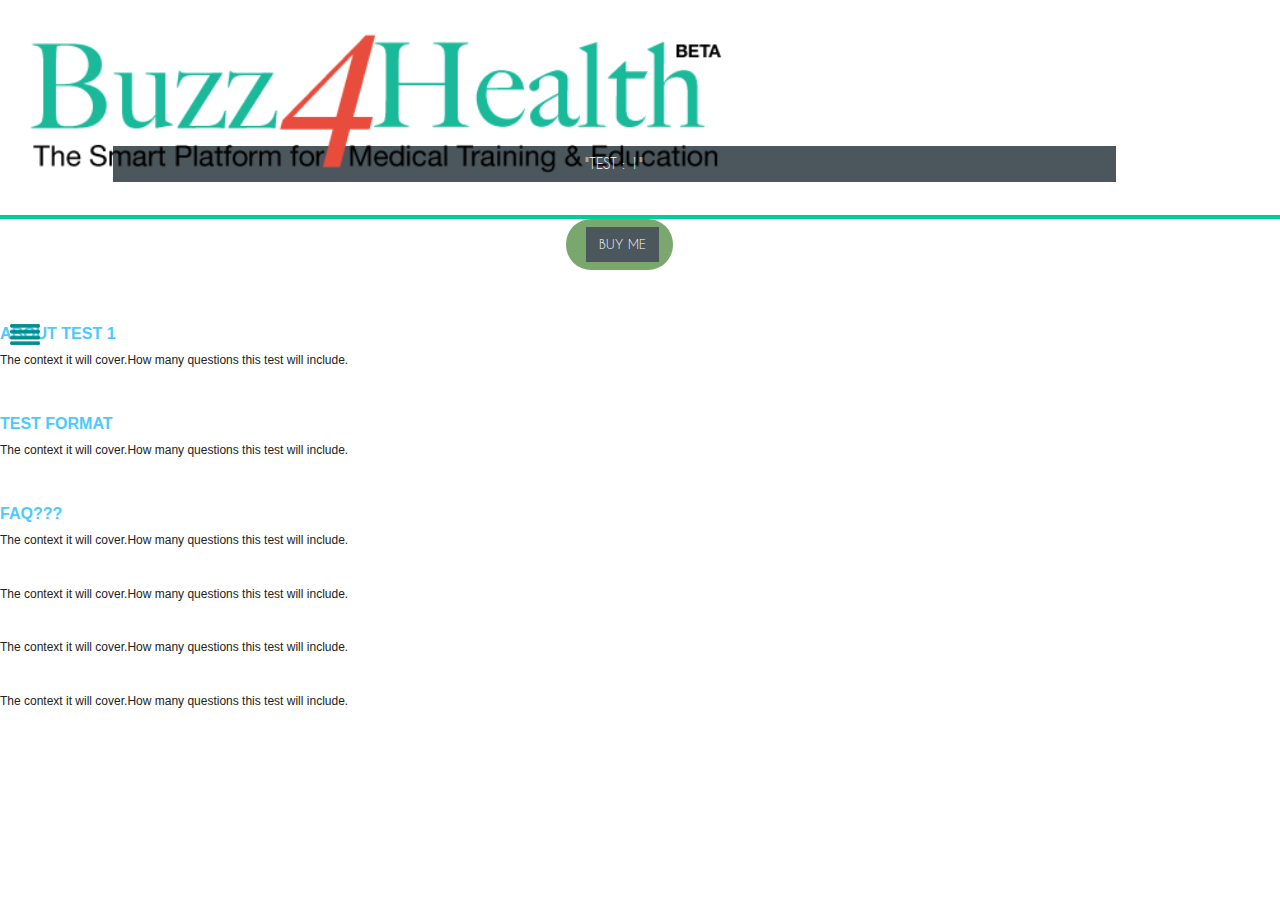
==== single.html @ 5ed8aeff "buzz4health" ====
<!DOCTYPE HTML>
<html>
<head>
<title>Buzz4Health</title>
<link href="css/style.css" rel="stylesheet" type="text/css" media="all" />
<script src="js/jquery-1.9.1.min.js"></script>
<link rel="stylesheet" href="style/demo.css">

	
</head>
<body style="background-color:#ffffff !important">

<img src="images/buzz-logo.png" width="60%">
<hr style="height:4px; background-color:#0C9; border-style:none; width:100%;">
<div style="width:96%;">
<div style="float:left; margin-left:10px;margin-top:18.5%">
<ul style="list-style-type:none; padding:0; margin:0; position:absolute; z-index:1000000">
<li id="mainmenu"><img src="images/nav_icon.png">
<ul id="menu" style="list-style-type:none; padding:0; display:none; border-style:groove; border-radius:5px; height:auto;; background-color:#fff;">
<li onclick="home()" style="font-size:18px; "><img src="images/a.png" width="20%" height="20%" style=" vertical-align:middle;"><a href="#" style="text-decoration:none; vertical-align:middle;">Home</a></li>
<li onclick="edit()" style="font-size:18px; "><hr><img src="images/b.jpg" width="20%" height="20%" style=" vertical-align:middle;"><a href="#" style="text-decoration:none; vertical-align:middle;">Edit Profile</a></li>
<li onclick="test()" style="font-size:18px; "><hr><img src="images/c.png" width="20%" height="20%" style=" vertical-align:middle;"><a href="#" style="text-decoration:none; vertical-align:middle;">Test Paper</a></li>
<li style="font-size:18px;"><hr><img src="images/d.png" width="20%" height="20%" style=" vertical-align:middle;"><a href="#" style="text-decoration:none; vertical-align:middle;">My Stats</a></li>
<li onclick="logout()" style="font-size:18px;"><hr><img src="images/e.png" width="20%" height="20%" style=" vertical-align:middle;"><a href="#" style="text-decoration:none; vertical-align:middle;">Log Out</a></li>
</ul>
</li>
</ul>
</div>
<script>
function test() {
    window.location.href = "index1.html";
}

</script>
<script>
function logout()
{
//window.localStorage.remove();
window.localStorage. clear() ;
window.location.href = "index.html";
}
</script>
<script>
function edit(){
window.location.href="edit.html";
}
</script>
<script>
function home(){
window.location.href="profile.html";
}
</script>
<script type="text/javascript">
   $(document).ready(function(){
  $("#mainmenu").click(function(){
    $("#menu").toggle();
  });
});
</script>

	
  <div class="wrap"> 
	<div >
         <div class="header-bottom" id="home" style="margin-top:-10%">
		   <h1>"Test : 1"</h1>
		   <button style="margin-top:3%"><a href="test.html"><h1>Buy Me</h1></a></button>
		 </div>
		 
		 <div class="comment">
		  		        	<h2>About Test 1</h2>
							<p>The context it will cover.How many questions this test will include.</p><br><br>
							</div>
							
							<div class="comment">
		  		        	<h2>Test Format</h2>
							<p>The context it will cover.How many questions this test will include.</p><br><br>
							</div>
							
							<div class="comment">
		  		        	<h2>FAQ???</h2>
							<p>The context it will cover.How many questions this test will include.</p><br>
							<p>The context it will cover.How many questions this test will include.</p><br>
							<p>The context it will cover.How many questions this test will include.</p><br>
							<p>The context it will cover.How many questions this test will include.</p><br>
							
							</div>
							
	</div>
 </div>
</body>
</html>
---- css/style.css ----
/*
Author: W3layout
Author URL: http://w3layouts.com
License: Creative Commons Attribution 3.0 Unported
License URL: http://creativecommons.org/licenses/by/3.0/
*/
/* reset */
html,body,div,span,applet,object,iframe,h1,h2,h3,h4,h5,h6,p,blockquote,pre,a,abbr,acronym,address,big,cite,code,del,dfn,em,img,ins,kbd,q,s,samp,small,strike,strong,sub,sup,tt,var,b,u,i,dl,dt,dd,ol,nav ul,nav li,fieldset,form,label,legend,table,caption,tbody,tfoot,thead,tr,th,td,article,aside,canvas,details,embed,figure,figcaption,footer,header,hgroup,menu,nav,output,ruby,section,summary,time,mark,audio,video{margin:0;padding:0;border:0;font-size:100%;font:inherit;vertical-align:baseline;}
article, aside, details, figcaption, figure,footer, header, hgroup, menu, nav, section {display: block;}
ol,ul{list-style:none;margin:0;padding:0;}
blockquote,q{quotes:none;}
blockquote:before,blockquote:after,q:before,q:after{content:'';content:none;}
table{border-collapse:collapse;border-spacing:0;}
/* start editing from here */
a{text-decoration:none;}
.txt-rt{text-align:right;}/* text align right */
.txt-lt{text-align:left;}/* text align left */
.txt-center{text-align:center;}/* text align center */
.float-rt{float:right;}/* float right */
.float-lt{float:left;}/* float left */
.clear{clear:both;}/* clear float */
.pos-relative{position:relative;}/* Position Relative */
.pos-absolute{position:absolute;}/* Position Absolute */
.vertical-base{	vertical-align:baseline;}/* vertical align baseline */
.vertical-top{	vertical-align:top;}/* vertical align top */
.underline{	padding-bottom:5px;	border-bottom: 1px solid #eee; margin:0 0 20px 0;}/* Add 5px bottom padding and a underline */
nav.vertical ul li{	display:block;}/* vertical menu */
nav.horizontal ul li{	display: inline-block;}/* horizontal menu */
img{max-width:100%;}
/*end reset*/
@font-face {
     font-family: 'caviar_dreamsregular';
     src: url(../fonts/CaviarDreams-webfont.ttf) format('truetype');
}
body{
	font-family: 'Roboto', sans-serif;
	background:white;
	font-size: 100%;
}
.wrap{
	width:100%;
	margin:0 auto;
}
.header{
	width: 100%;
	background: url(../images/banner_b.jpg) no-repeat;
	-webkit-background-size: cover;
	-moz-background-size: cover;
	-o-background-size: cover;
	background-size: cover;
	background-position: center;
	background-size: 100% 100%;
}
.header-top{
	background: none;
	padding:10px 0 5px;
}
/*--menu--*/
ul#w3-unav-links li {
	background: none;
	padding: 0px;
}
#w3-mobile-options {
	position: absolute;
	right: 10px;
	overflow: hidden;
	padding: 0px;
	margin: 0px;
	top:9px;
	color: #ffffff;
}
#w3-mobile-options li {
	list-style-type: none;
	color: #ffffff;
}
#w3-mobile-options #w3-menu-trigger a {
	background: url(../images/nav_icon.png);
	margin-top: 15px;
}
#w3-mobile-options li a {
	display: block;
	color: transparent;
	width: 25px;
	height: 25px;
	cursor: pointer;
}
#w3-menu-links li a {
	color: #2C3E50;
	font-size:0.8125em;
	text-transform: uppercase;
	display: block;
	padding: 10px 0;
	-webkit-appearance: none;
}
#w3-menu-links li a:hover {
	color:#4BCAFF;
}
#w3-menu-links {
	background: none;
	padding: 0px 15px;
	display: none;
}
#w3-menu-links li {
	border-bottom:1px solid #525863;
}
.header-bottom{
	padding:50px 0;
	text-align:center;
}
.header-bottom h1{
	font-family: 'caviar_dreamsregular';
	color: #FFF;
	font-size:0.85em;
	text-transform: uppercase;
	background: #4B565D;
	padding: 10px;
	width: 80%;
	margin:0 auto;
}
/*--services--*/
.services{
	background:#4bcaff;
	padding: 20px 10px;
}
i.coffee{
	background: url(../images/img-sprite.png)no-repeat -3px -7px;
	width: 50px;
	height: 60px;
	display: inline-block;
}
i.instant{
	background: url(../images/img-sprite.png)no-repeat -73px -8px;
	width: 55px;
	height: 60px;
	display: inline-block;
}
i.advisor{
	background: url(../images/img-sprite.png)no-repeat -156px -8px;
	width: 55px;
	height: 60px;
	display: inline-block;
}
i.frame{
	background: url(../images/img-sprite.png)no-repeat -242px -8px;
	width: 55px;
	height: 60px;
	display: inline-block;
}
.m_4{
	margin-bottom:20px;
	position: relative;
}
span.bottom_line{
	width: 30px;
	display: block;
	border-bottom: 2px solid #FFF;
	position: absolute;
	bottom: -7px;
}
h3.m_3{
	color:#fff;
	font-size:1.3em;
	font-family: 'caviar_dreamsregular';
	text-transform:uppercase;
}
h3.m_1{
	color: #FFF;
	font-size: 1.1em;
	text-transform: uppercase;
	font-weight: 400;
	margin: 5px 0;
}
.top_grid{
	margin-bottom:20px;
	text-align: center;
}
.top_grid1{
	text-align:center;
}
p.m_2{
	color:#fff;
	font-size:0.8125em;
	line-height:1.5em;
}
/*--portfolio--*/
.Portfolio1{
	padding:20px 10px;
}
.portfolio_top{
	margin-bottom:20px;
}
h3.m_5 {
	color: #333;
	font-size:1.3em;
	font-family: 'caviar_dreamsregular';
	text-transform: uppercase;
}
.m_6 {
	position: relative;
}
span.portfolio_line {
	width: 40px;
	display: block;
	border-bottom: 2px solid #515F67;
	position: absolute;
	bottom: -3px;
}
.portfolio_left{
	margin-bottom: 20px;
}
#filters {
	padding: 0;
	list-style: none;
}
	#filters li {
		display: -webkit-inline-box;
	}
	#filters li span {
		display: block;
		padding: 3px 5px;
		text-decoration: none;
		color: #666;
		cursor: pointer;
		font-size: 13px;
		text-transform: uppercase;
		font-weight: 500;
	}
	#filters li span.active {
		border:2px solid #00B3FD;
		color:#00B3FD;
	}
 	#portfoliolist .portfolio {
		-webkit-box-sizing: border-box;
		-moz-box-sizing: border-box;
		-o-box-sizing: border-box;
		width:48%;
		display:none;
		float:left;
		overflow:hidden;
		margin: 0 2% 2% 0;
	}	
	.portfolio-wrapper {
		overflow:hidden;
		position: relative !important;
		cursor:pointer;
	}
	.portfolio img {
		max-width:100%;
		/*--position: relative;--*/
		transition: all 300ms!important;
		-webkit-transition: all 300ms!important;
		-moz-transition: all 300ms!important;
		display: block;
	}
	.portfolio .label {
		position: absolute;
		width: 100%;
		height:40px;
		bottom:-40px;
	}
	.portfolio .label-bg {
			background: #22B4B8;
			width: 100%;
			height:100%;
			position: absolute;
			top:0;
			left:0;
		}
		.portfolio .label-text {
			color:#fff;
			position: relative;
			z-index:500;
			padding:5px 8px;
		}
			.portfolio .text-category {
				display:block;
				font-size:9px;
				font-size: 12px;
				text-transform:uppercase;
			}
/*	Strip
/*-----------------------------------------------------------------------------------*/
.b-link-stripe{
	position:relative;
	display:inline-block;
	vertical-align:top;
	font-weight: 300;
	overflow:hidden;
}
.b-link-stripe .b-wrapper{
	position:absolute;
	width:100%;
	height:100%;
	top:0;
	left:0;
	text-align:center;
	color:#ffffff;
	overflow:hidden;
}
.b-link-stripe .b-line{
	position:absolute;
	top:0;
	bottom:0;
	width:20%;
	background:rgba(75, 202, 255, 0.85);
	transition:all 0.5s linear;
	-moz-transition:all 0.5s linear;
	-ms-transition:all 0.5s linear;
	-o-transition:all 0.5s linear;
	-webkit-transition:all 0.5s linear;
	opacity:0;
	visibility:hidden; /* lt-ie9 */
}
/* lt-ie9 */
.b-link-stripe:hover .b-line{
	visibility:visible;
}
.b-link-stripe .b-line1{
	left:0;
}
.b-link-stripe .b-line2{
	left:20%;
	transition-delay:0.1s !important;
	-moz-transition-delay:0.1s !important;
	-ms-transition-delay:0.1s !important;
	-o-transition-delay:0.1s !important;
	-webkit-transition-delay:0.1s !important;
}
.b-link-stripe .b-line3{
	left:40%;
	transition-delay:0.2s !important;
	-moz-transition-delay:0.2s !important;
	-ms-transition-delay:0.2s !important;
	-o-transition-delay:0.2s !important;
	-webkit-transition-delay:0.2s !important;
}
.b-link-stripe .b-line4{
	left:60%;
	transition-delay:0.3s !important;
	-moz-transition-delay:0.3s !important;
	-ms-transition-delay:0.3s !important;
	-o-transition-delay:0.3s !important;
	-webkit-transition-delay:0.3s !important;
}
.b-link-stripe .b-line5{
	left:80%;
	transition-delay:0.4s !important;
	-moz-transition-delay:0.4s !important;
	-ms-transition-delay:0.4s !important;
	-o-transition-delay:0.4s !important;
	-webkit-transition-delay:0.4s !important;
}
.b-link-stripe:hover .b-line{
	opacity:1;
}
/*-----------------------------------------------------------------------------------*/
/*	Animation effects
/*-----------------------------------------------------------------------------------*/
.b-animate-go{
	text-decoration:none;
}
.b-animate{
	transition: all 0.5s;
	-moz-transition: all 0.5s;
	-ms-transition: all 0.5s;
	-o-transition: all 0.5s;
	-webkit-transition: all 0.5s;
	visibility: hidden;
	font-size:1.1em;
	font-weight:700;
}
.b-animate img{
	margin-top:32%;
	display: -webkit-inline-box;
}
/* lt-ie9 */
.b-animate-go:hover .b-animate{
	visibility:visible;
}
.b-from-left{
	position:relative;
	left:-100%;
}
.b-animate-go:hover .b-from-left{
	left:0;
}
h3.m_4{
	float:left;
}
/*--default--*/
.default{
	background:#515f67;
	padding:20px 10px;
}
p.m_7{
	color: #FFF;
	font-size:14px;
	line-height: 1.5em;
	margin:10px 0 20px;
}
h3.m_21 {
	color: #FFF;
	font-size:1.3em;
	font-family: 'caviar_dreamsregular';
	text-transform: uppercase;
}
.m_22 {
	position: relative;
	margin-bottom:20px;
}
.m_8 {
	position: relative;
	margin-bottom: 10%;
}
span.default_line {
	width: 30px;
	display: block;
	border-bottom: 2px solid #FFF;
	position: absolute;
	bottom: -6px;
}
.button{
	margin-bottom:20px;
}
.button a {
	color:#29353C;
	font-size:0.85em;
	text-transform: uppercase;
	font-weight:bold;
	text-decoration: none;
	cursor: pointer;
	padding:8px 20px;
	display: inline-block;
	outline: none;
	-webkit-transition: all 0.3s;
	-moz-transition: all 0.3s;
	transition: all 0.3s;
	border:2px solid #29353C;
	-webkit-appearance: none;
}
.button a:hover {
	background:#fff;
	border:2px solid #fff;
	color:#00B3FD;
}
/*--twitter--*/
.twitter{
	background:#4bcaff;
	padding:20px 10px;
}
i.icon_twitter{
	background: url(../images/img-sprite.png)no-repeat -328px -25px;
	width: 40px;
	height: 40px;
	float: right;
}
.twitter_left{
	float:left;
}
p.m_9{
	color: #FFF;
	font-size: 0.85em;
	font-weight: 300;
}
.join{
	background: url(../images/join_bg.jpg) no-repeat;
	-webkit-background-size: cover;
	-moz-background-size: cover;
	-o-background-size: cover;
	background-size: cover;
	background-position: center;
	background-size: 100% 100%;
	padding:20px 10px;
}
p.m_10 {
	color: #FFF;
	font-size: 14px;
	line-height: 1.5em;
	margin:0 0 20px;
}
ul.social{
	padding:0;
	list-style:none;
}
ul.social li{
	background: none;
	display: inline-block;
	margin-right:10px;
}
ul.social li:first-child, li:first-child {
	margin-top: 0px;
	margin-left: 0;
}
li.twt a span {
	background: url(../images/img-sprite.png)no-repeat -326px -16px;
	width: 45px;
	height: 45px;
	display: block;
	border: 2px solid #FFF;
}
li.twt a span:hover {
	background: url(../images/img-sprite.png)no-repeat -326px -16px #4BCAFF;
	border: 2px solid #00B3FD;
}
li.google a span {
	background: url(../images/img-sprite.png)no-repeat -386px -16px;
	width: 45px;
	height: 45px;
	display: block;
	border: 2px solid #FFF;
}
li.google a span:hover {
	background: url(../images/img-sprite.png)no-repeat -386px -16px #4BCAFF;
	border: 2px solid #00B3FD;
}
li.dribble a span {
	background: url(../images/img-sprite.png)no-repeat -439px -14px;
	width:45px;
	height:45px;
	display: block;
	border: 2px solid #FFF;
}
li.dribble a span:hover {
	background: url(../images/img-sprite.png)no-repeat -439px -14px #4BCAFF;
	border: 2px solid #00B3FD;
}
li.coffee a span {
	background: url(../images/img-sprite.png)no-repeat -1px -85px;
	width:45px;
	height:45px;
	display: block;
	border: 2px solid #FFF;
}
li.coffee a span:hover {
	background: url(../images/img-sprite.png)no-repeat -1px -85px #4BCAFF;
	border: 2px solid #00B3FD;
}
.testimonials{
	padding:20px 10px;
}
i.quotation{
	background: url(../images/img-sprite.png)no-repeat -81px -95px;
	width: 40px;
	height: 40px;
	float: right;
}
p.m_12{
	color:#555;
	font-size:0.85em;
	font-weight:300;
}
.portfolio_left1{
	margin-bottom: 20px;
	float:left;
}
span.m_13{
	color: #4BCAFF;
	font-size: 0.95em;
	font-weight: 500;
}
/*--contact--*/
.contact{
	background: url(../images/footer_bg.jpg) no-repeat;
	-webkit-background-size: cover;
	-moz-background-size: cover;
	-o-background-size: cover;
	background-size: cover;
	background-position: center;
	background-size: 100% 100%;
	padding:20px 10px;
}
.commentform label, .contactform_bottom label {
	display: block;
	font-size:0.85em;
	color: #fff;
	text-transform:uppercase;
	font-weight:400;
}
.commentform input[type="text"] {
	padding:8px;
	width:90%;
	color: #FFF;
	font-size: 0.85em;
	border:2px solid #fff;
	background:none;
	outline: none;
	display: block;
	font-family: 'Roboto', sans-serif;
	-webkit-appearance: none;
}
p.comment-form-author{
	margin-bottom:20px;
}
.address p {
	font-size: 0.85em;
	line-height:1.7em;
	color:#fff;
}
.address p span {
	text-decoration: underline;
	cursor: pointer;
}
.address p span:hover {
	text-decoration: none;
}
p.m_13{
	color:#fff;
	line-height:1.5em;
	font-size:0.85em;
	margin:20px 0;
}
.contactform_bottom{
	padding-top:20px;
}
.contactform_bottom textarea {
	padding:10px;
	display: block;
	width:90%;
	background:none;
	border:2px solid #fff;
	outline: none;
	color:#fff;
	font-size: 0.85em;
	font-family: 'Roboto', sans-serif;
	-webkit-appearance: none;
	resize: none;
	height:100px;
	-webkit-appearance: none;
}
.contactform_bottom input[type="submit"] {
	color: #FFF;
	font-family: 'Roboto', sans-serif;
	font-size:0.85em;
	padding: 12px 30px;
	text-transform: uppercase;
	background: #4BCAFF;
	display: inline-block;
	-webkit-transition: all 0.3s ease-out;
	-moz-transition: all 0.3s ease-out;
	-ms-transition: all 0.3s ease-out;
	-o-transition: all 0.3s ease-out;
	transition: all 0.3s ease-out;
	font-weight: 500;
	border: none;
	cursor: pointer;
	outline: none;
	margin-top: 20px;
	-webkit-appearance: none;
}
.contactform_bottom input[type="submit"]:hover {
	background:#fff;
	color:#4BCAFF;
}
.footer-bottom{
	background:#353f47;
	padding:20px 10px;
	text-align: center;
}
.copy{
	margin-top:10px;
}
.copy p{
	color:#536169;
	font-size:0.8125em;
	text-decoration:none;
	text-transform:uppercase;
}
.copy p a{
	color:#fff;
}
ul.footer-nav{
	list-style:none;
	color:#536169;
	padding:0;
}
ul.footer-nav li:first-child{
	margin-left: 0;
}
ul.footer-nav li{
	display:inline-block;
	margin:0 3px;
}
ul.footer-nav li a{
	color:#536169;
	font-size:12px;
	font-weight:500;
	text-decoration:none;
	text-transform:uppercase;
}
ul.footer-nav li a:hover{
	color:#fff;
}
#toTop {
	display: none;
	text-decoration: none;
	position: fixed;
	bottom: 10px;
	right: 10px;
	overflow: hidden;
	width:40px;
	height:40px;
	border: none;
	text-indent: 100%;
	background: url(../images/top-move.png) no-repeat right top;
}
/*--single--*/
.single{
	padding:20px 10px;
}
.desc h5 a{
	text-decoration: none;
	color:#428BCA;
	font-size:0.85em;
}
.desc h5 a:hover{
	color:#555;
}
.extra {
	color: #4D606E;
	font-size: 0.8125em;
	line-height: 1.8em;
	font-weight: 600;
	margin: 3px 0 10px;
}
.extra a {
	color: #000;
}
.single h3 {
	font-size:1em;
	color:#4BCAFF;
	font-weight: 800;
	text-transform: uppercase;
}
.reply a {
	color: #4D606E;
	font-size: 0.85em;
	font-weight: 600;
	text-transform:uppercase;
}
.reply a:hover {
	text-decoration:underline;
}
.single p{
	color:#555;
	font-size:0.8125em;
	line-height:1.5em;
	margin:10px 0;
}
.comment h2 {
	font-size:1em;
	color:#4BCAFF;
	font-weight: 800;
	text-transform: uppercase;
	margin-bottom:10px;
}
ul.comment-list{
	padding:0;
	list-style:none;
}
ul.comment-list img {
	float: left;
	width:25%;
	margin-right: 20px;
}
.comments-area {
	padding-top:20px;
}
.comments-area p {
	position: relative;
	padding: 8px 0;
	margin: 0;
}
.comments-area label {
	display: block;
	color: #999;
}
.comments-area span {
	color:#4BCAFF;
	position: absolute;
	left: 4px;
	top: 30px;
}
.comments-area input[type="text"] {
	padding:10px 20px;
	width:85%;
	color: #999;
	font-size: 13px;
	border: none;
	background: #F4F7F9;
	outline: none;
	display: block;
}
.comments-area input[type="submit"] {
	padding: 10px 15px;
	color: #FFF;
	background: #4BCAFF;
	font-size: 1em;
	font-weight: 600;
	outline: none;
	cursor: pointer;
	text-transform: uppercase;
	-webkit-transition: all 0.5s ease-in-out;
	-moz-transition: all 0.5s ease-in-out;
	-o-transition: all 0.5s ease-in-out;
	transition: all 0.5s ease-in-out;
	border: 2px solid #4BCAFF;
	font-family: 'Roboto', sans-serif;
	-webkit-appearance: none;
}
.comments-area input[type="submit"]:hover {
	background:#fff;
	color:#4BCAFF;
	border:2px solid #4BCAFF;
}
.comments-area h2 {
	font-size:1em;
	color:#4BCAFF;
	font-weight: 800;
	text-transform: uppercase;
	margin-bottom:10px;
}
.comments-area textarea {
	padding:10px 20px;
	width:85%;
	color: #999;
	font-size: 13px;
	outline: none;
	height:100px;
	display: block;
	border: none;
	background: #F1F3F6;
}
.links {
	padding: 10px 0px;
	border: 1px solid #EEE;
	border-left: none;
	border-right: none;
	margin:20px 0;
}
.links ul{
	padding:0;
}
.links ul li {
	display: inline-block;
	margin-right: 20px;
}
.links ul li a {
	color: #4D606E;
	font-size: 0.85em;
	padding-left: 10px;
}
i.blog_icon1 {
	width: 20px;
	height: 25px;
	background: url(../images/img-sprite.png)no-repeat -155px -91px;
	float: left;
}
i.blog_icon2 {
	width: 20px;
	height: 25px;
	background: url(../images/img-sprite.png)no-repeat -200px -91px;
	float: left;
}
i.blog_icon3 {
	width: 20px;
	height: 25px;
	background: url(../images/img-sprite.png)no-repeat -249px -91px;
	float: left;
}
i.blog_icon4 {
	width: 20px;
	height: 25px;
	background: url(../images/img-sprite.png)no-repeat -296px -91px;
	float: left;
}
i.blog_icon5 {
	width: 20px;
	height: 25px;
	background: url(../images/img-sprite.png)no-repeat -337px -90px;
	float: left;
}
.topcoat-search-input--large {
  line-height: 1.688rem;
  height: 1.688rem;
  font-size: 0.875rem;
  font-weight: 400;
  padding: 0 0 0 1.8rem;
  border-radius: 25px;
  background-position: 1.2rem center;
  background-size: 0.875rem;
}

.topcoat-search-input--large:disabled {
  color: #fff;
}

.topcoat-search-input--large:disabled::-webkit-input-placeholder {
  color: #fff;
}

.topcoat-search-input--large:disabled::-moz-placeholder {
  color: #fff;
}

.topcoat-search-input--large:disabled:-ms-input-placeholder {
  color: #fff;
}

.switch {
  position: relative;
  display: inline-block;
  vertical-align: top;
  -moz-box-sizing: border-box;
  box-sizing: border-box;
  background-clip: padding-box;
}

.switch__input {
  position: absolute;
  overflow: hidden;
  padding: 0;
  border: 0;
  opacity: 0.001;
  z-index: 1;
  vertical-align: top;
  outline: none;
}

.switch__toggle {
  position: relative;
  display: inline-block;
  vertical-align: top;
  -moz-box-sizing: border-box;
  box-sizing: border-box;
  background-clip: padding-box;
  padding: 0;
  margin: 0;
  font: inherit;
  color: inherit;
  background: transparent;
  border: none;
  cursor: default;
  -webkit-user-select: none;
  -moz-user-select: none;
  -ms-user-select: none;
  user-select: none;
}

.switch__toggle:before,
.switch__toggle:after {
  content: '';
  position: absolute;
  z-index: -1;
  -moz-box-sizing: border-box;
  box-sizing: border-box;
  background-clip: padding-box;
}

.switch--disabled {
  opacity: 0.3;
  cursor: default;
  pointer-events: none;
}

/**
*
* Copyright 2012 Adobe Systems Inc.;
*
* Licensed under the Apache License, Version 2.0 (the "License");
* you may not use this file except in compliance with the License.
* You may obtain a copy of the License at
*
* http://www.apache.org/licenses/LICENSE-2.0
*
* Unless required by applicable law or agreed to in writing, software
* distributed under the License is distributed on an "AS IS" BASIS,
* WITHOUT WARRANTIES OR CONDITIONS OF ANY KIND, either express or implied.
* See the License for the specific language governing permissions and
* limitations under the License.
*
*/

/**
*
* Copyright 2012 Adobe Systems Inc.;
*
* Licensed under the Apache License, Version 2.0 (the "License");
* you may not use this file except in compliance with the License.
* You may obtain a copy of the License at
*
* http://www.apache.org/licenses/LICENSE-2.0
*
* Unless required by applicable law or agreed to in writing, software
* distributed under the License is distributed on an "AS IS" BASIS,
* WITHOUT WARRANTIES OR CONDITIONS OF ANY KIND, either express or implied.
* See the License for the specific language governing permissions and
* limitations under the License.
*
*/

.switch,
.topcoat-switch {
  position: relative;
  display: inline-block;
  vertical-align: top;
  -moz-box-sizing: border-box;
  box-sizing: border-box;
  background-clip: padding-box;
}

.switch__input,
.topcoat-switch__input {
  position: absolute;
  overflow: hidden;
  padding: 0;
  border: 0;
  opacity: 0.001;
  z-index: 1;
  vertical-align: top;
  outline: none;
}

.switch__toggle,
.topcoat-switch__toggle {
  position: relative;
  display: inline-block;
  vertical-align: top;
  -moz-box-sizing: border-box;
  box-sizing: border-box;
  background-clip: padding-box;
  padding: 0;
  margin: 0;
  font: inherit;
  color: inherit;
  background: transparent;
  border: none;
  cursor: default;
  -webkit-user-select: none;
  -moz-user-select: none;
  -ms-user-select: none;
  user-select: none;
}

.switch__toggle:before,
.switch__toggle:after,
.topcoat-switch__toggle:before,
.topcoat-switch__toggle:after {
  content: '';
  position: absolute;
  z-index: -1;
  -moz-box-sizing: border-box;
  box-sizing: border-box;
  background-clip: padding-box;
}

.switch--disabled,
.topcoat-switch__input:disabled + .topcoat-switch__toggle {
  opacity: 0.3;
  cursor: default;
  pointer-events: none;
}
---- style/demo.css ----
/*!
 * Styles intended only for this demo page. If you want to
 * try and use Avgrund in your project, don't include these.
 */

* {
	margin: 0;
	padding: 0;
}

html,
body {
	height: 100%;
	
}

html {
	background-color: #FFFFFF !important;
	background-image: url(../images/banner_b.jpg) !important;
	background-repeat: repeat !important;
}

h1,
h2 {
	font-size: 24px;
}

p {
	margin: 10px 0 10px 0;
	font-size: 12px;
	line-height: 1.32;
}

a {
	color: #7aa76d;
	text-decoration: none;

	-webkit-transition: 0.15s color ease;
	   -moz-transition: 0.15s color ease;
	    -ms-transition: 0.15s color ease;
	     -o-transition: 0.15s color ease;
	        transition: 0.15s color ease;
}
	a:hover {
		color: #91cd85;
	}

small {
	display: block;
	margin-top: 15px;
	padding-top: 15px;
	color: #333;
	font-size: 0.85em;
	border-top: 1px dashed #ccc;

	-webkit-text-size-adjust: none;
}

button {
	border: 0px;
	padding: 8px 20px;
	margin: 5px 10px;
	border-radius: 25px;

	cursor: pointer;
	color: #fff;
	background: #7aa76d;
	font-size: 15px;

	outline: none;

	-webkit-transition: 0.15s background ease;
	   -moz-transition: 0.15s background ease;
	    -ms-transition: 0.15s background ease;
	     -o-transition: 0.15s background ease;
	        transition: 0.15s background ease;
}
	button:hover {
		background: #91cd85;
	}
	button:active {
		background: #60895a;
	}
	button+button {
		margin-left: 35px;
	}

.sharing {
	margin-top: 50px;
}

body {
	background: #fff;

	font-family: 'Lato', Helvetica, sans-serif;
	font-size: 16px;
	color: #222;
}
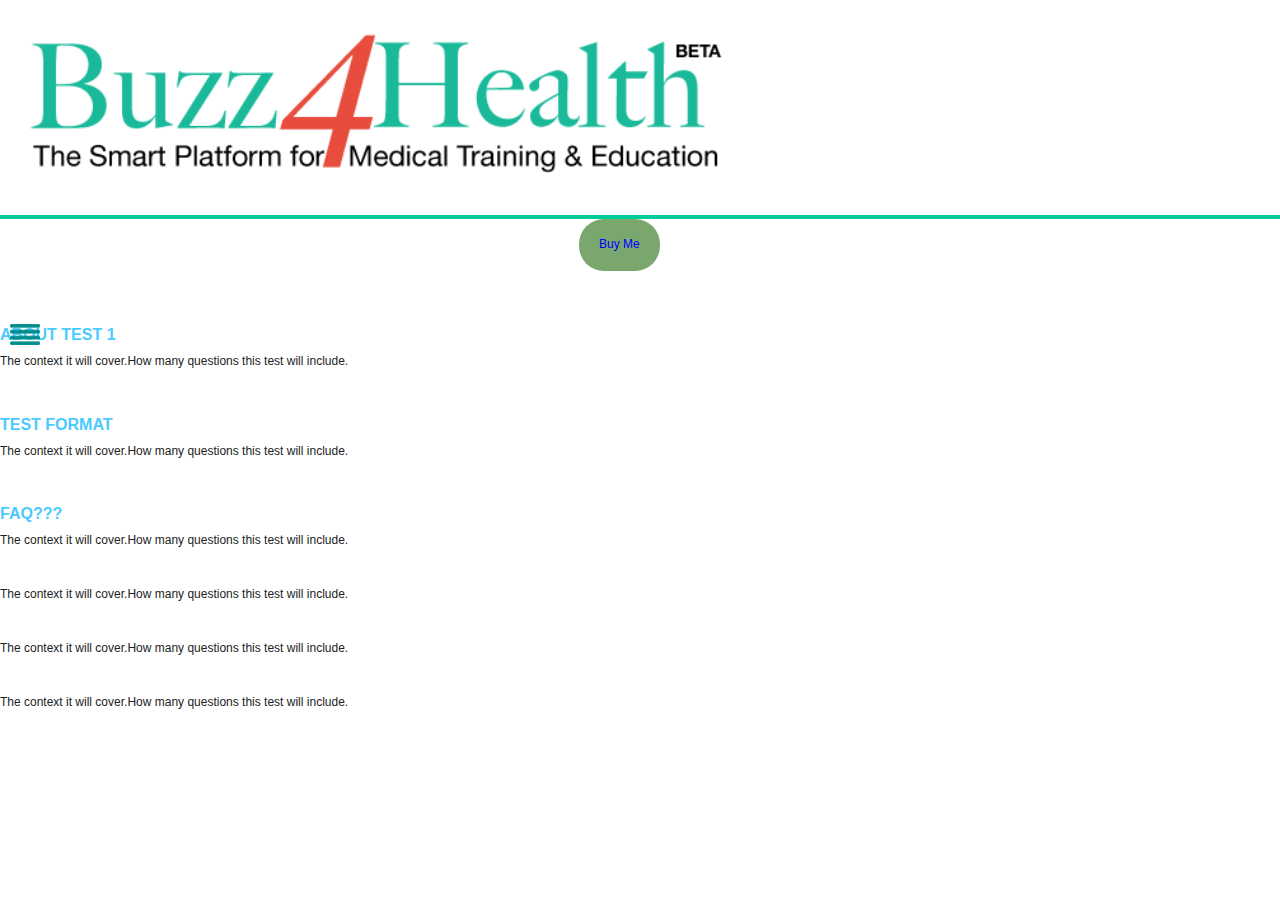
==== commit b27532c9: "Update single.html" ====
--- a/single.html
+++ b/single.html
@@ -61,9 +61,9 @@
 	
   <div class="wrap"> 
 	<div >
-         <div class="header-bottom" id="home" style="margin-top:-10%">
-		   <h1>"Test : 1"</h1>
-		   <button style="margin-top:3%"><a href="test.html"><h1>Buy Me</h1></a></button>
+         <div class="header-bottom" id="home" style="margin-top:-10%;color:#0000 !important">
+		   <p><b>"Test : 1"</b></p>
+		   <button style="margin-top:3%;color:#0000"><a href="test.html"><p style="color:blue"><b>Buy Me</b></p></a></button>
 		 </div>
 		 
 		 <div class="comment">
@@ -88,4 +88,4 @@
 	</div>
  </div>
 </body>
-</html>+</html>
